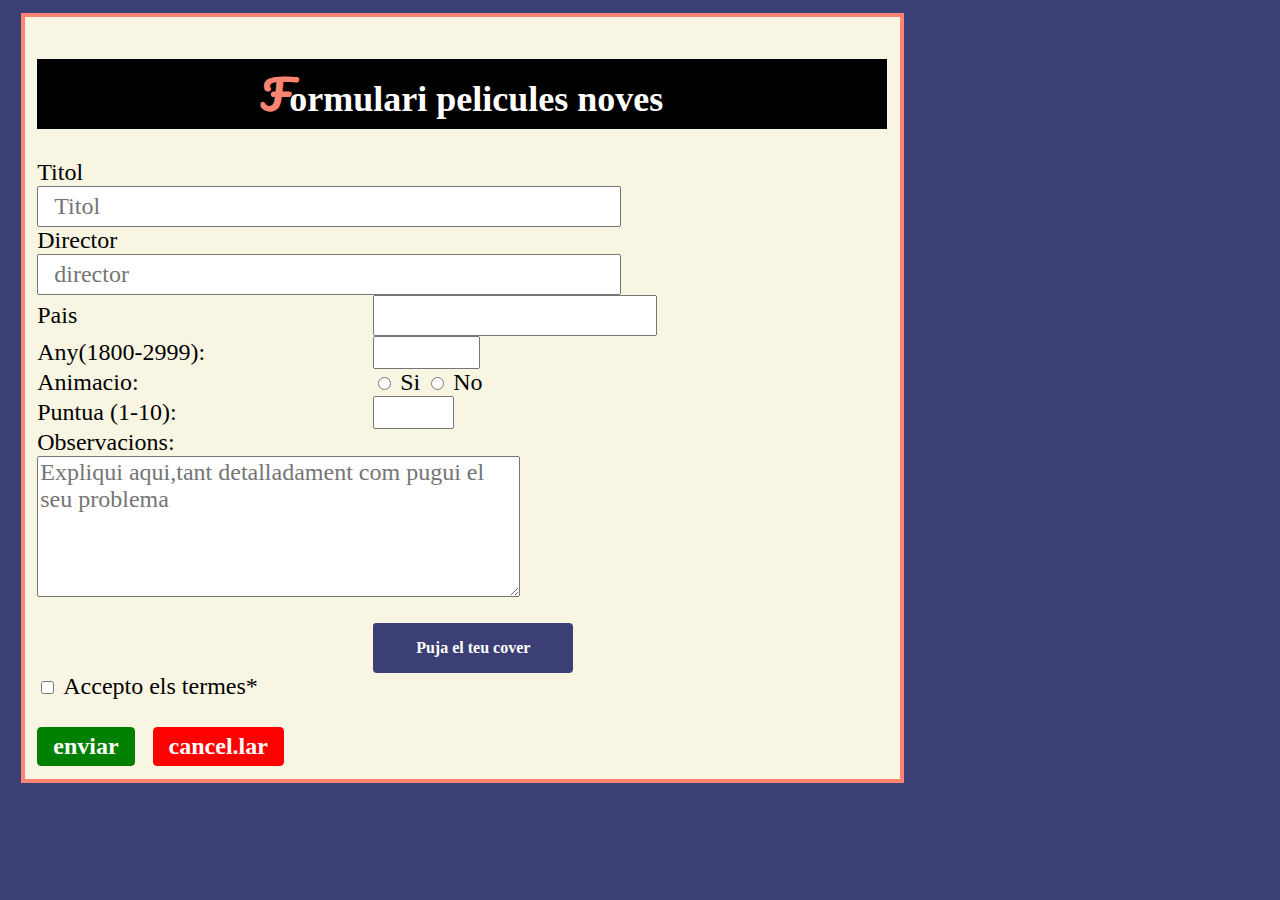
==== Form_pellicules.html @ 0d2a8261 "lo que hay" ====
﻿<!doctype html>
<html lang="ca">
<head>
	<meta charset="utf-8"/>
	<link href="favicon.png" rel="icon" type="image/png" />
	<link rel="preconnect" href="https://fonts.googleapis.com">
	<link rel="preconnect" href="https://fonts.gstatic.com" crossorigin>
	<link href="https://fonts.googleapis.com/css2?family=Cinzel+Decorative:wght@900&family=Fahkwang&family=Lato:ital@1&family=Libre+Caslon+Text&family=Merriweather&family=Montserrat:wght@500&family=Pacifico&family=Roboto:wght@100;400&family=Tangerine:wght@700&display=swap" rel="stylesheet">
	<title>New Movies form</title>
	
	<style>
	
	* {
	font-family:'Shadows Into Light', cursive;
	font-size:24px;
	}
	body {
	background-color:#3B3F75;
	}
	label {
	display: inline-block;
	width: 330px;
	}
	
	p {
	font-style:italic 
	}
	
	h2 {
	font-size:36px;
	text-align:center;
	background-color: black;
	color:White;
	}
	
	h2::first-letter {
	color:#FB8573;
	font-family: 'Pacifico', cursive;
	font-size:40px;
	}
	
	
	
	input[type="text"], input[type="password"] {
	width: 550px;
	padding: 5px 15px;
	}
	
	#pais {
	width: 250px;
	padding: 5px 15px;
	}

	input[type="submit"] {
	background: green;
	color: white;
	font-weight: bold;
	border-radius: 4px;
	border: 1px solid green;
	padding: 5px 15px;
	margin-right: 12px;
	}


	input[type="reset"] {
	background: red;
	color: white;
	font-weight: bold;
	border-radius: 4px;
	border: 1px solid red;
	padding: 5px 15px;
	margin-right:12px;
	}
	
	input[type="reset"]:hover {
	background: white;
	color: green;
	border: 1px solid red;
	}

	input[type="submit"]:hover {
	background: white;
	color:red;
	border: 1px solid green;
	}

	input:focus {
	background: #d3f4ff;
	}
	
	div {
	background-color:#F8F6E3;
	margin:1%;
	padding:1%;
	border:solid 4px #FB8573;
	width: 850px;
	}
	
	#cover  {position: relative; width: 200px; height: 50px; margin-top: 20px; margin-right:120px;}
	#cover::after {content: 'Puja el teu cover'; width:auto; background-color: #3B3F75; color:white; position: absolute; inset: 0 0 0 0; font-size:16px; font-weight: 700; display: flex; justify-content: center; align-items: center; line-height: 8; border-radius: 4px;}
	#cover:hover::after {background-color: #FB8573; color: #520505; cursor: pointer;}

	
	</style>
</head>
<body>
	<header></header>
	<section>
	<div>
			<h2>Formulari pelicules noves</h2>
			
		<form action="pelicules_add.php" method="POST" enctype="multipart/form-data">
		<label for="titol">Titol</label>
		<input id="titol" type="text" name="titol" placeholder="Titol" required><br>
		<label for="director">Director</label>
		<input id="director" type="text" name="director" placeholder="director" required> 
		<br>
		<label for="pais">Pais</label>
		<input id="pais" type="text" name="pais"  required> 
		<br> 
		<label for="Any">Any(1800-2999):</label>
		<input type="number" id="Any" name="Any"
		min="1800" max="2999">	<br>
		<label for="genere">Animacio:</label>
		<input type="radio" id="Si" name="genere" value="Si" required>
		Si
		<input type="radio" id="No" name="genere" value="No" required>
		No<br> 
		<label for="puntuacio">Puntua (1-10):</label>
		<input type="number" id="puntuacio" name="puntuacio"
		min="1" max="10"><br>		
		<label for="nom">Observacions:</label><br>
		<textarea id="comentaris" name="comentaris" rows="5" cols="35" placeholder="Expliqui aqui,tant detalladament com pugui el seu problema "></textarea>
		<br>
		<label for="cover"></label>
		<input id="cover" type="file" name="cover" accept="image/png";"image/jpg","image/jpeg"> 
		<br>
		<input type="checkbox" id="accept" name="accept" value="OK" required>
		<label for="accept">Accepto els termes*</label><br><br> 
		<input type="submit" id="enviar" name="enviar" value="enviar" >
		<input type="reset" value="cancel.lar">
		</form>
	</div>
					
	</section>
	<footer></footer>
</body>
</html>
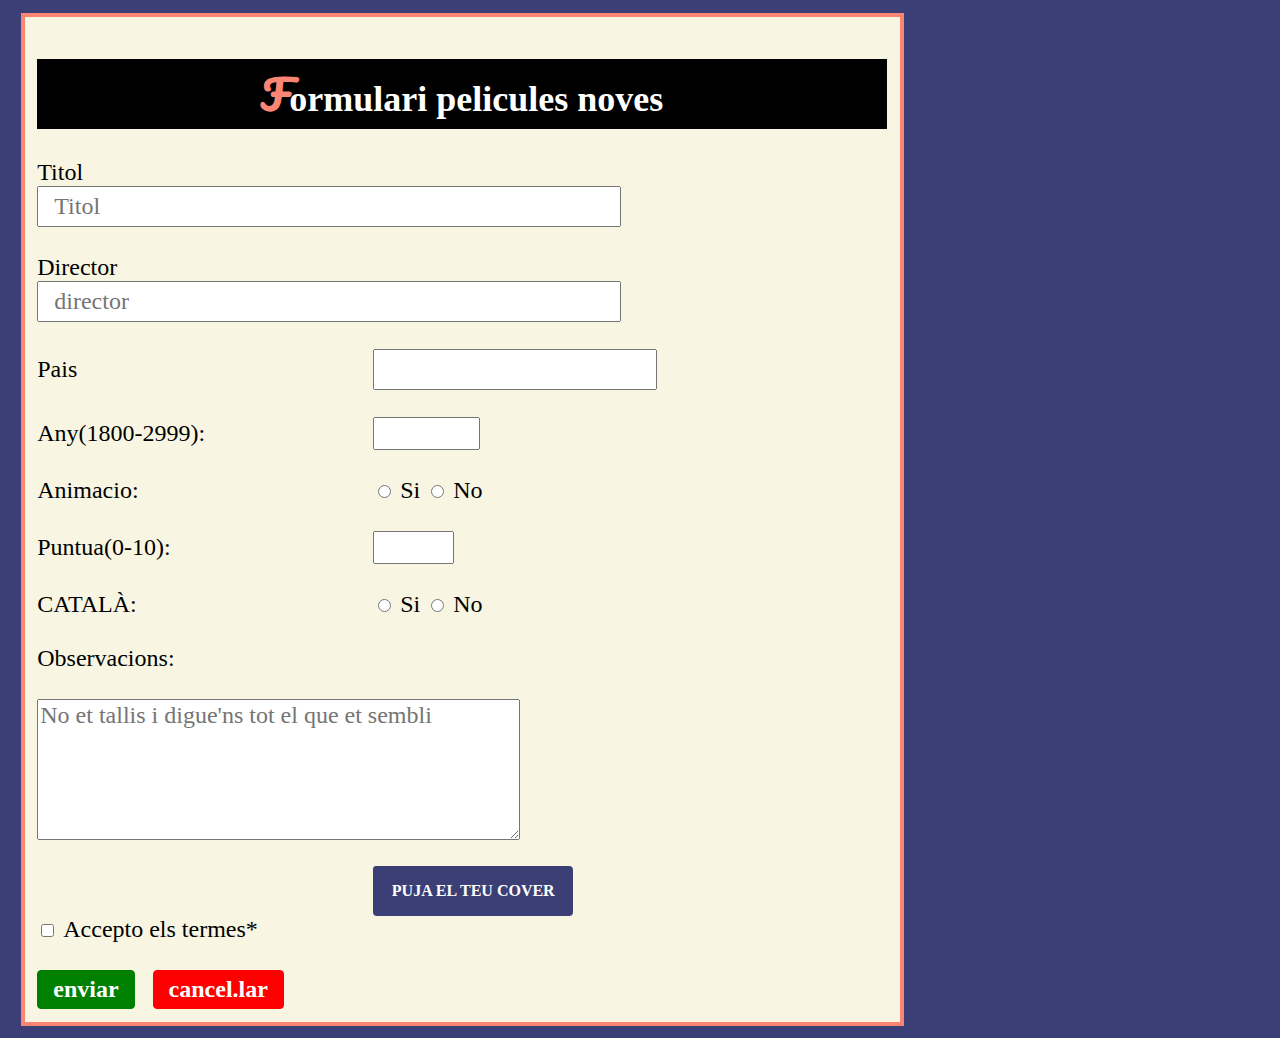
==== commit 04cc98ae: "validacion formularis i varis" ====
--- a/Form_pellicules.html
+++ b/Form_pellicules.html
@@ -38,7 +38,6 @@
 	font-family: 'Pacifico', cursive;
 	font-size:40px;
 	}
-	
 	
 	
 	input[type="text"], input[type="password"] {
@@ -88,7 +87,7 @@
 	background: #d3f4ff;
 	}
 	
-	div {
+	#main {
 	background-color:#F8F6E3;
 	margin:1%;
 	padding:1%;
@@ -97,43 +96,61 @@
 	}
 	
 	#cover  {position: relative; width: 200px; height: 50px; margin-top: 20px; margin-right:120px;}
-	#cover::after {content: 'Puja el teu cover'; width:auto; background-color: #3B3F75; color:white; position: absolute; inset: 0 0 0 0; font-size:16px; font-weight: 700; display: flex; justify-content: center; align-items: center; line-height: 8; border-radius: 4px;}
+	#cover::after {content: 'PUJA EL TEU COVER'; width:auto; background-color: #3B3F75; color:white; position: absolute; inset: 0 0 0 0; font-size:16px; font-weight: 700; display: flex; justify-content: center; align-items: center; line-height: 8; border-radius: 4px;}
 	#cover:hover::after {background-color: #FB8573; color: #520505; cursor: pointer;}
 
 	
 	</style>
+	
+	
+	
 </head>
 <body>
 	<header></header>
 	<section>
-	<div>
+	<div id="main">
 			<h2>Formulari pelicules noves</h2>
 			
-		<form action="pelicules_add.php" method="POST" enctype="multipart/form-data">
+		<form action="php/pellicules_add.php" method="POST" enctype="multipart/form-data">
 		<label for="titol">Titol</label>
-		<input id="titol" type="text" name="titol" placeholder="Titol" required><br>
+		<input id="titol" type="text" name="titol" placeholder="Titol" onblur="valida_titol();"><br>
+		 <br>
+		<div class="error" id="message_titol"></div>
+		
 		<label for="director">Director</label>
-		<input id="director" type="text" name="director" placeholder="director" required> 
+		<input id="director" type="text" name="director" placeholder="director" onblur="valida_director();" >
+		<div class="error" id="message_director"></div>		
 		<br>
 		<label for="pais">Pais</label>
-		<input id="pais" type="text" name="pais"  required> 
+		<input id="pais" type="text" name="pais"  onblur="valida_pais();" > 
+
+		<div class="error" id="message_pais"></div>	
 		<br> 
 		<label for="Any">Any(1800-2999):</label>
-		<input type="number" id="Any" name="Any"
-		min="1800" max="2999">	<br>
+		<input type="number" id="any" name="any"
+		min="1800" max="2999" onblur="valida_any();" >
+		<div class="error" id="message_any"></div>	
+		<br>
 		<label for="genere">Animacio:</label>
-		<input type="radio" id="Si" name="genere" value="Si" required>
+		<input type="radio" id="Si" name="animacio" value="Si" >
 		Si
-		<input type="radio" id="No" name="genere" value="No" required>
-		No<br> 
-		<label for="puntuacio">Puntua (1-10):</label>
+		<input type="radio" id="No" name="animacio" value="No" >
+		No<br><br> 
+		
+		<label for="puntuacio">Puntua(0-10):</label>
 		<input type="number" id="puntuacio" name="puntuacio"
-		min="1" max="10"><br>		
-		<label for="nom">Observacions:</label><br>
-		<textarea id="comentaris" name="comentaris" rows="5" cols="35" placeholder="Expliqui aqui,tant detalladament com pugui el seu problema "></textarea>
+		min="0" max="10" onblur="valida_puntuacio();"><br><br>
+		<div class="error" id="message_puntuacio"></div>	
+		<label for="idioma">CATALÀ:</label>
+		<input type="radio" id="Si" name="catala" value="Si" required>
+		Si
+		<input type="radio" id="No" name="catala" value="No" required>
+		No<br><br>
+		<label for="nom">Observacions:</label><br><br>
+		<textarea id="comentaris" name="observacions" rows="5" cols="35" placeholder="No et tallis i digue'ns tot el que et sembli "></textarea>
 		<br>
 		<label for="cover"></label>
-		<input id="cover" type="file" name="cover" accept="image/png";"image/jpg","image/jpeg"> 
+		<input id="cover" type="file" name="imatge" accept="image/png";"image/jpg","image/jpeg"> 
 		<br>
 		<input type="checkbox" id="accept" name="accept" value="OK" required>
 		<label for="accept">Accepto els termes*</label><br><br> 
@@ -145,4 +162,7 @@
 	</section>
 	<footer></footer>
 </body>
+
+<!-- Enllaç a Javascript Extern -->
+	<script type="text/javascript" src="js/javascriptform.js"></script>
 </html>
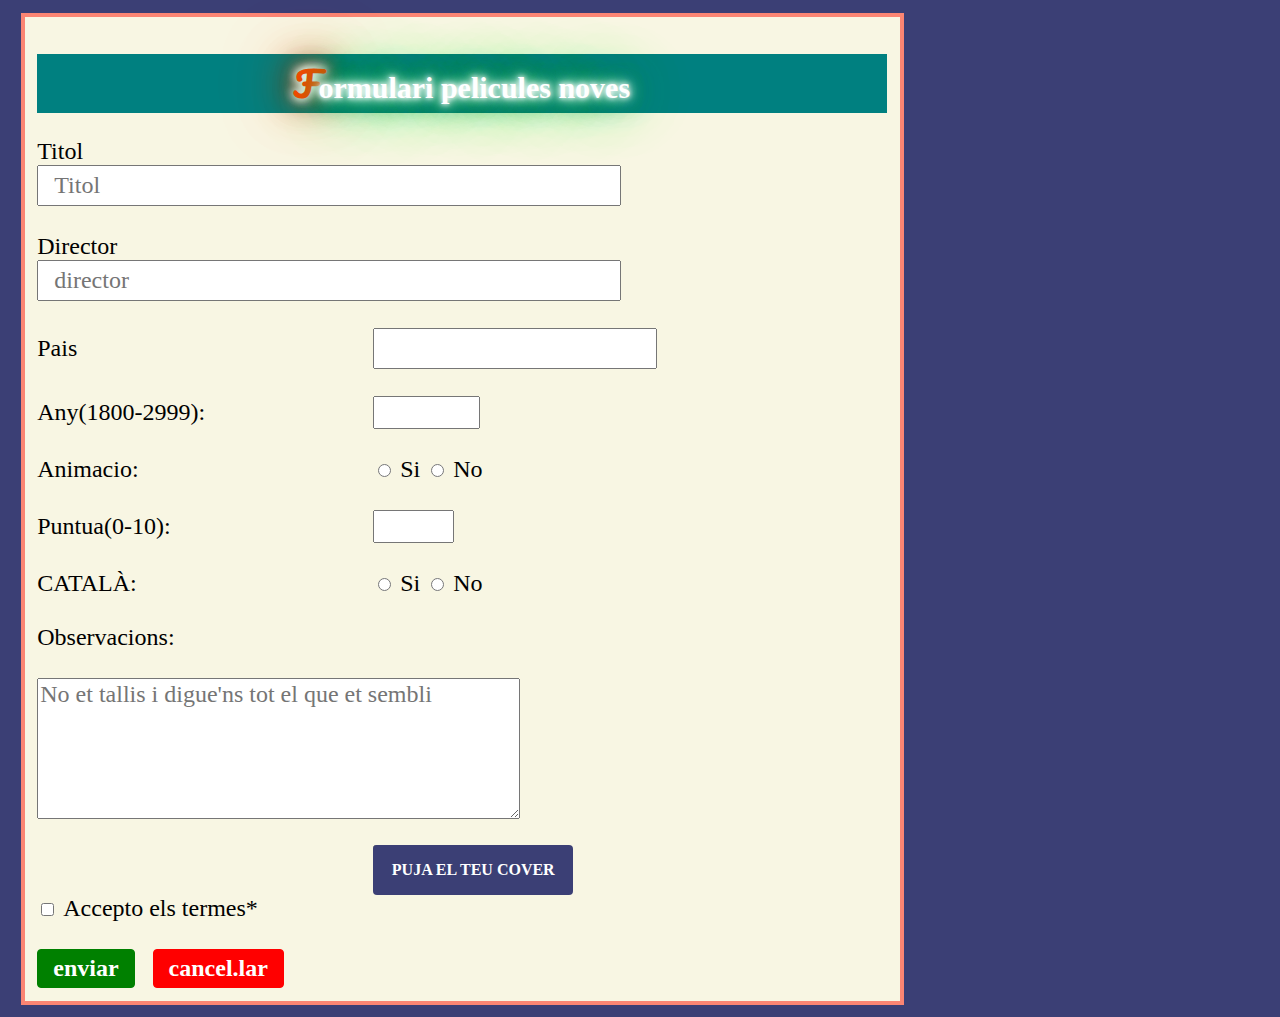
==== commit ec2993b5: "projecte pelliculs cbat i llest per pujar a producció" ====
--- a/Form_pellicules.html
+++ b/Form_pellicules.html
@@ -6,6 +6,7 @@
 	<link rel="preconnect" href="https://fonts.googleapis.com">
 	<link rel="preconnect" href="https://fonts.gstatic.com" crossorigin>
 	<link href="https://fonts.googleapis.com/css2?family=Cinzel+Decorative:wght@900&family=Fahkwang&family=Lato:ital@1&family=Libre+Caslon+Text&family=Merriweather&family=Montserrat:wght@500&family=Pacifico&family=Roboto:wght@100;400&family=Tangerine:wght@700&display=swap" rel="stylesheet">
+	
 	<title>New Movies form</title>
 	
 	<style>
@@ -27,16 +28,20 @@
 	}
 	
 	h2 {
-	font-size:36px;
+	font-size:30px;
 	text-align:center;
-	background-color: black;
-	color:White;
+	background:#008080;
+	font-weight:bold;
+	color: #FFFFFF;	
+	text-shadow: 0 0 5px #FFF, 0 0 10px #FFF, 0 0 15px #FFF, 0 0 20px #00FF7F, 0 0 30px #000000, 0 0 40px #00FF7F, 0 0 55px #00FF7F, 0 0 75px #00FF7F, 39px 38px 11px rgba(153,95,206,0);
 	}
 	
+	
 	h2::first-letter {
-	color:#FB8573;
+	color:#FF4500;
 	font-family: 'Pacifico', cursive;
-	font-size:40px;
+	font-size:34px;
+	text-shadow: 0 0 10px #FFF, 0 0 10px #FFF, 0 0 15px #FFF, 0 0 20px #FF4500, 0 0 30px #000000, 0 0 40px #FF4500, 0 0 55px #FF4500, 0 0 75px #FF4500, 39px 38px 11px rgba(153,95,206,0)
 	}
 	
 	
@@ -150,7 +155,7 @@
 		<textarea id="comentaris" name="observacions" rows="5" cols="35" placeholder="No et tallis i digue'ns tot el que et sembli "></textarea>
 		<br>
 		<label for="cover"></label>
-		<input id="cover" type="file" name="imatge" accept="image/png";"image/jpg","image/jpeg"> 
+		<input id="cover" type="file" name="imatge" accept="image/png,image/jpg,image/jpeg"> 
 		<br>
 		<input type="checkbox" id="accept" name="accept" value="OK" required>
 		<label for="accept">Accepto els termes*</label><br><br> 
